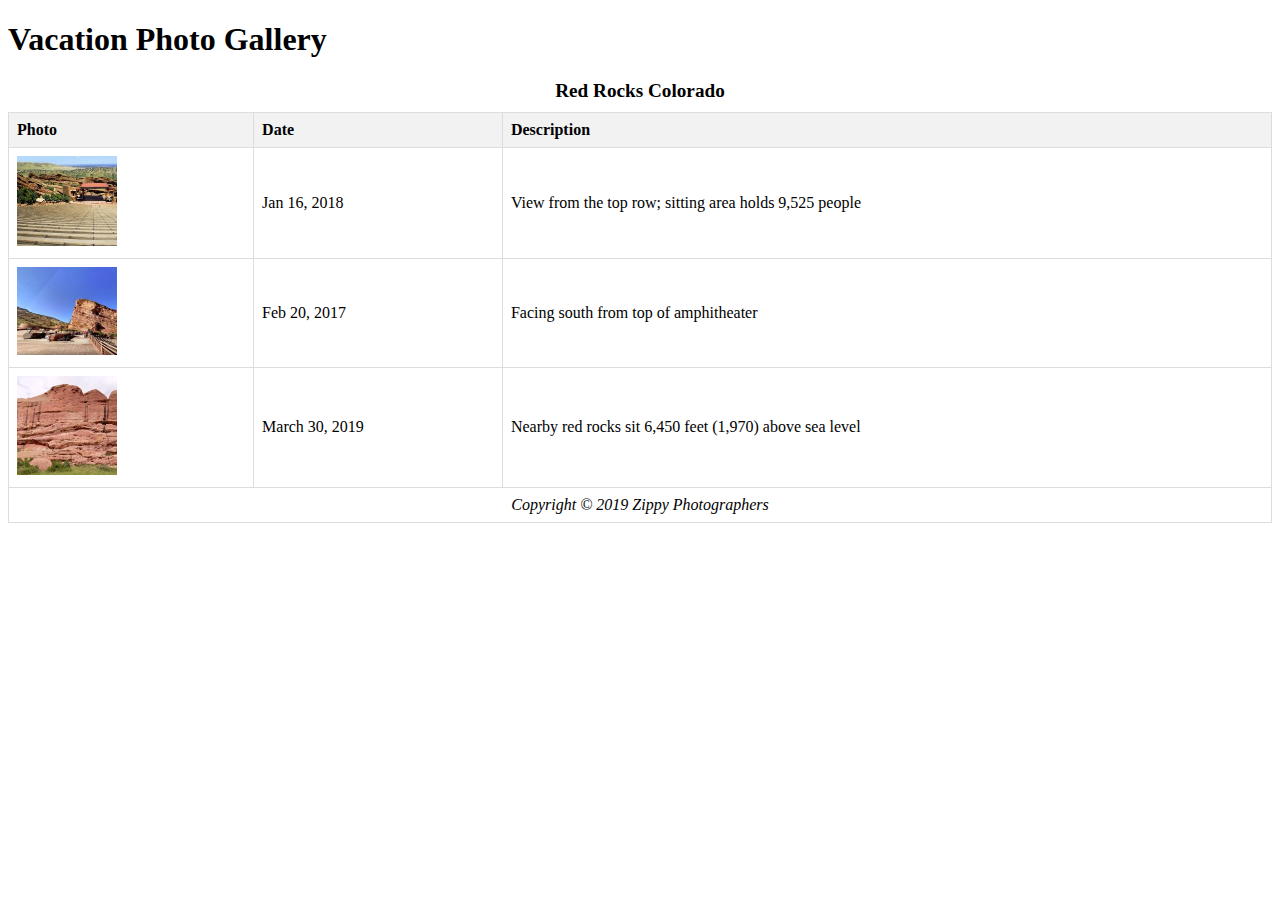
==== gallary.html @ 5d369da6 "added to mysite" ====
<!DOCTYPE html>
<html lang="en">
<head>
    <meta charset="UTF-8">
    <meta name="viewport" content="width=device-width, initial-scale=1.0">
    <title>Vacation Photo Gallery</title>
    <style>
        /* Add any additional styles as needed */
        table {
            width: 100%;
            border-collapse: collapse;
            margin-top: 20px;
        }
        th, td {
            border: 1px solid #ddd;
            padding: 8px;
            text-align: left;
        }
        th {
            background-color: #f2f2f2;
        }
        caption {
            font-size: 1.2em;
            font-weight: bold;
            margin-bottom: 10px;
        }
        .copyright {
            text-align: center;
            font-style: italic;
        }
    </style>
</head>
<body>

<header>
    <h1>Vacation Photo Gallery</h1>
</header>

<main>
    <table>
        <caption>Red Rocks Colorado</caption>
        <tr>
            <th>Photo</th>
            <th>Date</th>
            <th>Description</th>
        </tr>
        <tr>
            <td><img src="vacation1.jpg" alt="View of top row" width="100"></td>
            <td>Jan 16, 2018</td>
            <td>View from the top row; sitting area holds 9,525 people</td>
        </tr>
        <tr>
            <td><img src="vacation2.jpg" alt="South of top" width="100"></td>
            <td>Feb 20, 2017</td>
            <td>Facing south from top of amphitheater</td>
        </tr>
        <tr>
            <td><img src="vacation3.jpg" alt="Red Rock" width="100"></td>
            <td>March 30, 2019</td>
            <td>Nearby red rocks sit 6,450 feet (1,970) above sea level</td>
        </tr>
        <tr>
            <td colspan="3" class="copyright">Copyright &copy; 2019 Zippy Photographers</td>
        </tr>
    </table>
</main>

</body>
</html>
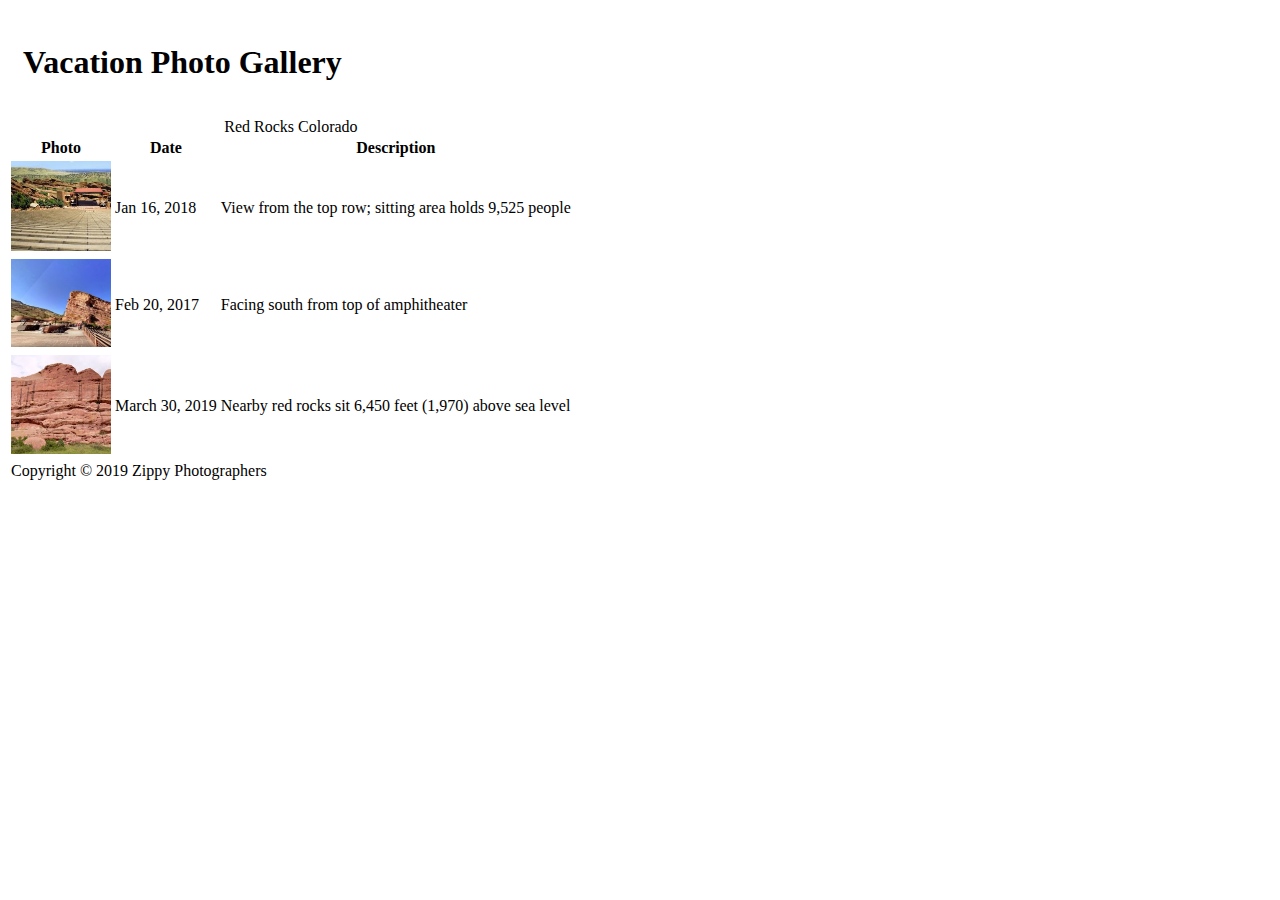
==== commit dbe7aac8: "added to mysite" ====
--- a/gallary.html
+++ b/gallary.html
@@ -4,31 +4,8 @@
     <meta charset="UTF-8">
     <meta name="viewport" content="width=device-width, initial-scale=1.0">
     <title>Vacation Photo Gallery</title>
-    <style>
-        /* Add any additional styles as needed */
-        table {
-            width: 100%;
-            border-collapse: collapse;
-            margin-top: 20px;
-        }
-        th, td {
-            border: 1px solid #ddd;
-            padding: 8px;
-            text-align: left;
-        }
-        th {
-            background-color: #f2f2f2;
-        }
-        caption {
-            font-size: 1.2em;
-            font-weight: bold;
-            margin-bottom: 10px;
-        }
-        .copyright {
-            text-align: center;
-            font-style: italic;
-        }
-    </style>
+    <link rel="stylesheet" type="text/css" href="projectStyleSheet.css"/>
+
 </head>
 <body>
 
--- a/projectStyleSheet.css
+++ b/projectStyleSheet.css
@@ -0,0 +1,51 @@
+header{
+    padding: 15px;
+    display: flex;
+    justify-content: space-between;
+}
+header nav{
+    margin-right: 20px;
+}
+
+header nav li {
+    display: inline-block;
+    list-style-type: none;
+    margin: 20px;
+
+
+}
+
+
+
+
+.content{
+
+    display: flex;
+}
+.content .snakestuff{
+    padding: 15px;
+}
+
+
+.content .sidebar {
+    margin-right:  20px;
+    justify-content: center;
+}
+.content .sidebar nav li{
+    list-style-type: none;
+    margin:  20px;
+}
+.content .sidebar nav {
+    list-style-type: none;
+    margin:  20px;
+}
+
+
+ footer{
+     text-align: center;
+ }
+
+footer a{
+    margin: 20px;
+}
+
